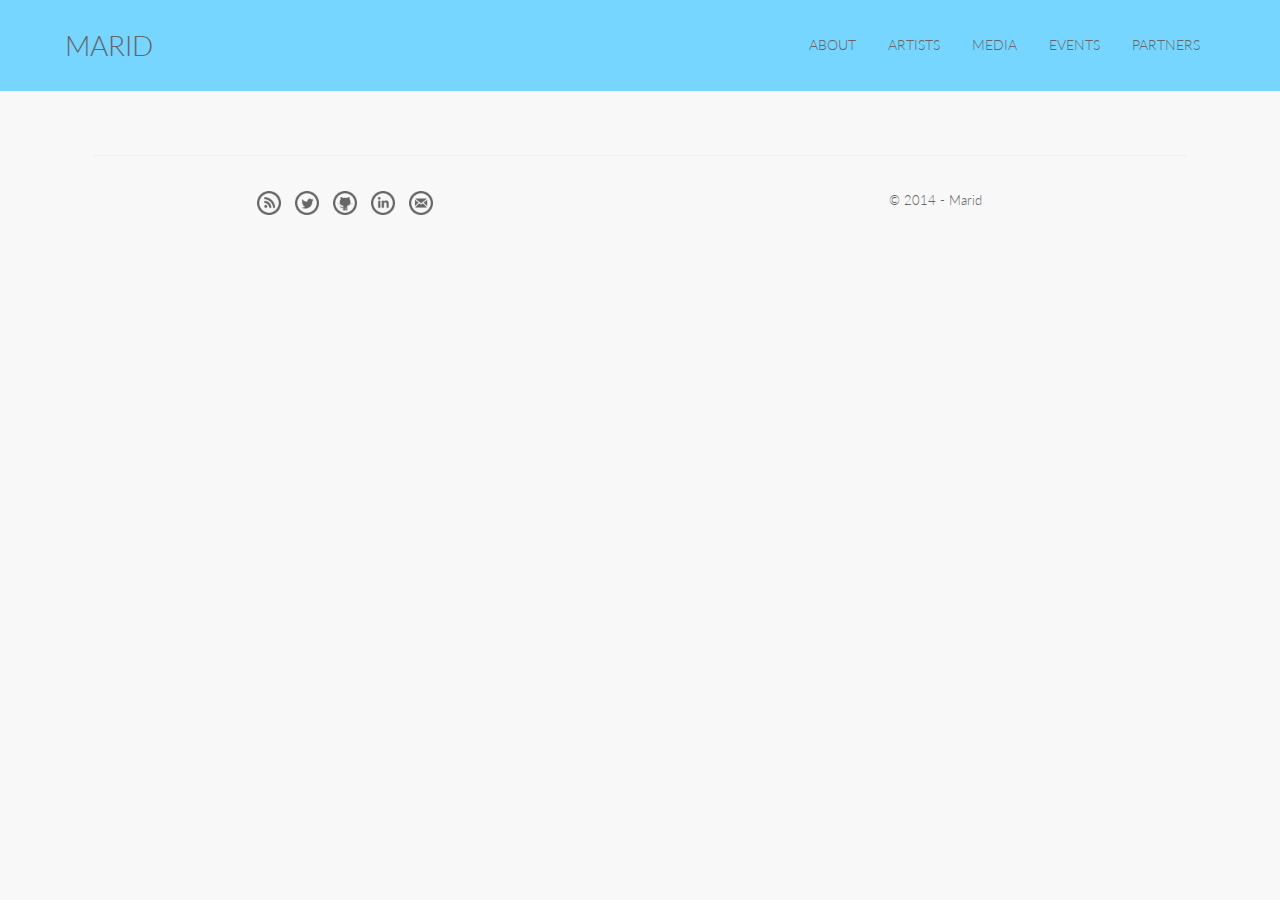
==== about.html @ c68bc510 "gallery added, hover effects added" ====
<!DOCTYPE html>
<html>
  <head>
    <meta charset="utf-8">
    <title>About | Marid</title>
    <meta name="viewport" content="width=device-width, initial-scale=1.0">
    <meta name="description" content="Independent Record Label">

    <!-- Styles -->
    <link rel="stylesheet" href="assets/css/bootstrap.css">
    <link rel="stylesheet" href="assets/css/font-awesome.min.css">
    <link rel="stylesheet" href="assets/css/header.css">
    <link rel="stylesheet" href="assets/css/style.css">
    <link rel="stylesheet" href="assets/css/syntax.css">

    <!-- Fonts -->
    <link href='http://fonts.googleapis.com/css?family=Lato:400,300'
      rel='stylesheet' type='text/css'>

    <!-- HTML5 shim, for IE6-8 support of HTML5 elements -->
    <!--[if lt IE 9]>
      <script src="../assets/js/html5shiv.js"></script>
    <![endif]-->

    <!-- Favicons -->
    <link rel="shorcut icon" href="favicon.png">

  </head>
  <body>
    <div id="desktop-header" class="header visible-lg visible-md">
      <div class="container">
        <div class="title">
          <a href="">
            <h1>Marid</h1>
          </a>
        </div>
        <div class="navigation">
          <ul class="nav nav-pills">
            <li><a href="about.html">About</a></li>
            <li><a href="artists.html">Artists</a></li>
            <li><a href="media.html">Media</a></li>
            <li><a href="events.html">Events</a></li>
            <li><a href="partners.html">Partners</a></li>
          </ul>
        </div>
      </div>
    </div>

    <div id="mobile-header" class="header visible-xs visible-sm">
      <div class="title">
        <a href="">
          <h1>Marid</h1>
        </a>
      </div>
      <div class="menu">
        <ul class="nav nav-pills">
            <li><a href="about.html">About</a></li>
            <li><a href="artists.html">Artists</a></li>
            <li><a href="media.html">Media</a></li>
            <li><a href="events.html">Events</a></li>
            <li><a href="partners.html">Partners</a></li>
        </ul>
      </div>
    </div>

    <div class="content">

    </div>

    <div id="footer">
      <div class="container">
        <hr/>
        <div class="row">
          <div class="col-lg-6">
            <div id="social">
              <a href="#">
                <img src="assets/img/rss.png"></a>
              <a href="http://twitter.com/maridco">
                <img src="assets/img/twitter.png"/></a>
              <a href="http://github.com/maridco">
                <img src="assets/img/github.png"/></a>
              <a href="http://www.linkedin.com/in/company/marid">
                <img src="assets/img/linkedin.png"/></a>
              <a href="mailto:info@marid.co">
                <img src="assets/img/email.png"/></a>
            </div>
          </div>
          <div class="col-lg-6">
            <div id="copyright">
              &copy; 2014 - Marid
            </div>
          </div>
        </div>
      </div>
    </div>
    <script src="http://code.jquery.com/jquery-2.0.3.min.js"></script>
    <script src="assets/js/libs/bootstrap.js"></script>
  </body>
</html>
---- assets/css/style.css ----
/**********
* GENERAL *
***********/

body {
  min-height: 100%;
  background-color: #f8f8f8;
  font-family: "Lato", sans-serif;
  font-weight: 300;
}

.container {
  padding: 0px 10px;
}

@media all and (min-width: 992px) {
  .content {
    padding: 105px 0px 0px;
  }
}

.center {
  text-align: center;
}

p.description {
  width: 90%;
  margin: 20px auto 30px;
  text-align: center;
  font-size: 17px;
}

/*********
* HEADER *
**********/

.header {
  background-color: #f4f4f4;
  padding: 10px;
  margin-bottom: 20px;
  text-transform: uppercase;
}

.header a {
  color: #666666;
  text-decoration: none;
}

.header hr {
  width: 100%;
  height: 1px;
  background-color: #bdbdbd;
  clear: both;
}

.header .title h1 {
  text-transform: uppercase;
  font-size: 28px;
}

#desktop-header {
  position: fixed;
  width: 100%;
  background: #76d6ff;
}

#desktop-header .title {
  text-align: center;
  float: left;
  margin-bottom: 10px;
}

#desktop-header .navigation {
  text-align: center;
  margin-top: 15px;
  float: right;
}

#mobile-header {
  padding: 10px;
  margin-bottom: 20px;
  text-align: center;
  background: #76d6ff;
}

#mobile-header hr {
  width: 95%;
  margin: 10px auto;
}

#mobile-header .menu {
  text-align: center;
  margin: 0px auto;
}

#mobile-header .menu ul {
  display: inline-table;
}

#mobile-header .menu li {
  display: inline-block;
}


/********
* ABOUT *
*********/

@media all and (min-width: 992px) {
  #about {
    margin-top: 50px;
  }
}

#about #profile-pic {
  text-align: center;
}

#about #profile-pic img {
  height: 225px;
  -webkit-border-radius: 225px;
  -moz-border-radius: 225px;
  border-radius: 225px;
 }

#about #about-main {
  margin-top: 50px;
  text-align: center;
}

#about #about-main h1 {
  font-size: 28px;
}

/***********
* SOFTWARE *
************/

#software h2 {
  text-align: center;
  font-size: 24px;
  padding: 20px 0px 10px;
}

#software .project {
  text-align: center;
  width: 90%;
  height: 350px;
  margin: 15px auto 0px;
  background-color: #FFFFFF;
  -webkit-border-radius: 5px;
  -moz-border-radius: 5px;
  border-radius: 5px;
  border: 1px solid #E8E8E8;
}

#software .project hr {
  width: 70%;
  margin: 0px auto;
}

#software .project p {
  text-align: center;
  font-size: 18px;
  padding: 20px 30px 0px;
  height: 60px;
}

#software .project .github {
  margin-top: 35px;
  font-size: 24px;
}

#software .project .github span {
  margin-right: 10px;
}

#software .project .link {
  float: left;
  margin-left: 10%;
}

#software .project .ghlink {
  float: right;
  margin-right: 10%;
}

#software .project .link, #software .project .ghlink {
  margin-top: 50px;
}

#software .project .link a, #software .project .ghlink a {
  padding: 7px;
  border: 1px solid #CCCCCC;
  -webkit-border-radius: 5px;
  -moz-border-radius: 5px;
  border-radius: 5px;
  color: #333333;
}

/**********
* WRITING *
***********/

#writing h2 {
  text-align: center;
  font-size: 24px;
  padding: 20px 0px 10px;
}

/********
* NOTES *
*********/

#notes h2.heading {
  text-align: center;
  font-size: 24px;
  padding: 20px 0px 10px;
}

#notes h2 a {
  font-size: 24px;
  color: #666666;
}

#notes h2 a:hover {
  color: #FFB661;
}

#notes h4 {
  font-size: 18px;
  margin-left: 10px;
}

#notes p {
  font-size: 15px;
  margin-left: 10px;
}

#notes ul.paginator {
  list-style: none;
  text-align: center;
}

#notes ul.paginator li {
  display: inline-block;
  font-size: 16px;
  padding: 5px;
}

#notes ul.paginator li.disabled a {
  cursor: not-allowed;
  color: #666;
}


/********
* POSTS *
*********/

#post h2 {
  font-size: 26px;
}

#post h4 {
  margin-top: 27px;
  font-size: 18px;
}

#post #content {
  font-size: 16px;
  margin-top: 10px;
  line-height: 1.4;
}

/*********
* FOOTER *
**********/

#footer {
  text-align: center;
  margin-top: 30px;
  margin-bottom: 20px;
}

#footer hr {
  width: 95%;
  margin: 20px auto;
}

#social {
  margin: 15px 0px;
  text-align: center;
 }

#social img {
  height: 24px;
  margin: 0px 5px;
}

#copyright {
  text-align: center;
  margin-top: 15px;
  font-size: 13px;
}

/*********
* ARTISTS *
**********/

.content img{
  margin: 1em 1em 0em 0em;
}
---- assets/css/syntax.css ----
.highlight  { background: #ffffff; }
.highlight .c { color: #999988; font-style: italic } /* Comment */
.highlight .err { color: #a61717; background-color: #e3d2d2 } /* Error */
.highlight .k { font-weight: bold } /* Keyword */
.highlight .o { font-weight: bold } /* Operator */
.highlight .cm { color: #999988; font-style: italic } /* Comment.Multiline */
.highlight .cp { color: #999999; font-weight: bold } /* Comment.Preproc */
.highlight .c1 { color: #999988; font-style: italic } /* Comment.Single */
.highlight .cs { color: #999999; font-weight: bold; font-style: italic } /* Comment.Special */
.highlight .gd { color: #000000; background-color: #ffdddd } /* Generic.Deleted */
.highlight .gd .x { color: #000000; background-color: #ffaaaa } /* Generic.Deleted.Specific */
.highlight .ge { font-style: italic } /* Generic.Emph */
.highlight .gr { color: #aa0000 } /* Generic.Error */
.highlight .gh { color: #999999 } /* Generic.Heading */
.highlight .gi { color: #000000; background-color: #ddffdd } /* Generic.Inserted */
.highlight .gi .x { color: #000000; background-color: #aaffaa } /* Generic.Inserted.Specific */
.highlight .go { color: #888888 } /* Generic.Output */
.highlight .gp { color: #555555 } /* Generic.Prompt */
.highlight .gs { font-weight: bold } /* Generic.Strong */
.highlight .gu { color: #aaaaaa } /* Generic.Subheading */
.highlight .gt { color: #aa0000 } /* Generic.Traceback */
.highlight .kc { font-weight: bold } /* Keyword.Constant */
.highlight .kd { font-weight: bold } /* Keyword.Declaration */
.highlight .kp { font-weight: bold } /* Keyword.Pseudo */
.highlight .kr { font-weight: bold } /* Keyword.Reserved */
.highlight .kt { color: #445588; font-weight: bold } /* Keyword.Type */
.highlight .m { color: #009999 } /* Literal.Number */
.highlight .s { color: #d14 } /* Literal.String */
.highlight .na { color: #008080 } /* Name.Attribute */
.highlight .nb { color: #0086B3 } /* Name.Builtin */
.highlight .nc { color: #445588; font-weight: bold } /* Name.Class */
.highlight .no { color: #008080 } /* Name.Constant */
.highlight .ni { color: #800080 } /* Name.Entity */
.highlight .ne { color: #990000; font-weight: bold } /* Name.Exception */
.highlight .nf { color: #990000; font-weight: bold } /* Name.Function */
.highlight .nn { color: #555555 } /* Name.Namespace */
.highlight .nt { color: #000080 } /* Name.Tag */
.highlight .nv { color: #008080 } /* Name.Variable */
.highlight .ow { font-weight: bold } /* Operator.Word */
.highlight .w { color: #bbbbbb } /* Text.Whitespace */
.highlight .mf { color: #009999 } /* Literal.Number.Float */
.highlight .mh { color: #009999 } /* Literal.Number.Hex */
.highlight .mi { color: #009999 } /* Literal.Number.Integer */
.highlight .mo { color: #009999 } /* Literal.Number.Oct */
.highlight .sb { color: #d14 } /* Literal.String.Backtick */
.highlight .sc { color: #d14 } /* Literal.String.Char */
.highlight .sd { color: #d14 } /* Literal.String.Doc */
.highlight .s2 { color: #d14 } /* Literal.String.Double */
.highlight .se { color: #d14 } /* Literal.String.Escape */
.highlight .sh { color: #d14 } /* Literal.String.Heredoc */
.highlight .si { color: #d14 } /* Literal.String.Interpol */
.highlight .sx { color: #d14 } /* Literal.String.Other */
.highlight .sr { color: #009926 } /* Literal.String.Regex */
.highlight .s1 { color: #d14 } /* Literal.String.Single */
.highlight .ss { color: #990073 } /* Literal.String.Symbol */
.highlight .bp { color: #999999 } /* Name.Builtin.Pseudo */
.highlight .vc { color: #008080 } /* Name.Variable.Class */
.highlight .vg { color: #008080 } /* Name.Variable.Global */
.highlight .vi { color: #008080 } /* Name.Variable.Instance */
.highlight .il { color: #009999 } /* Literal.Number.Integer.Long */
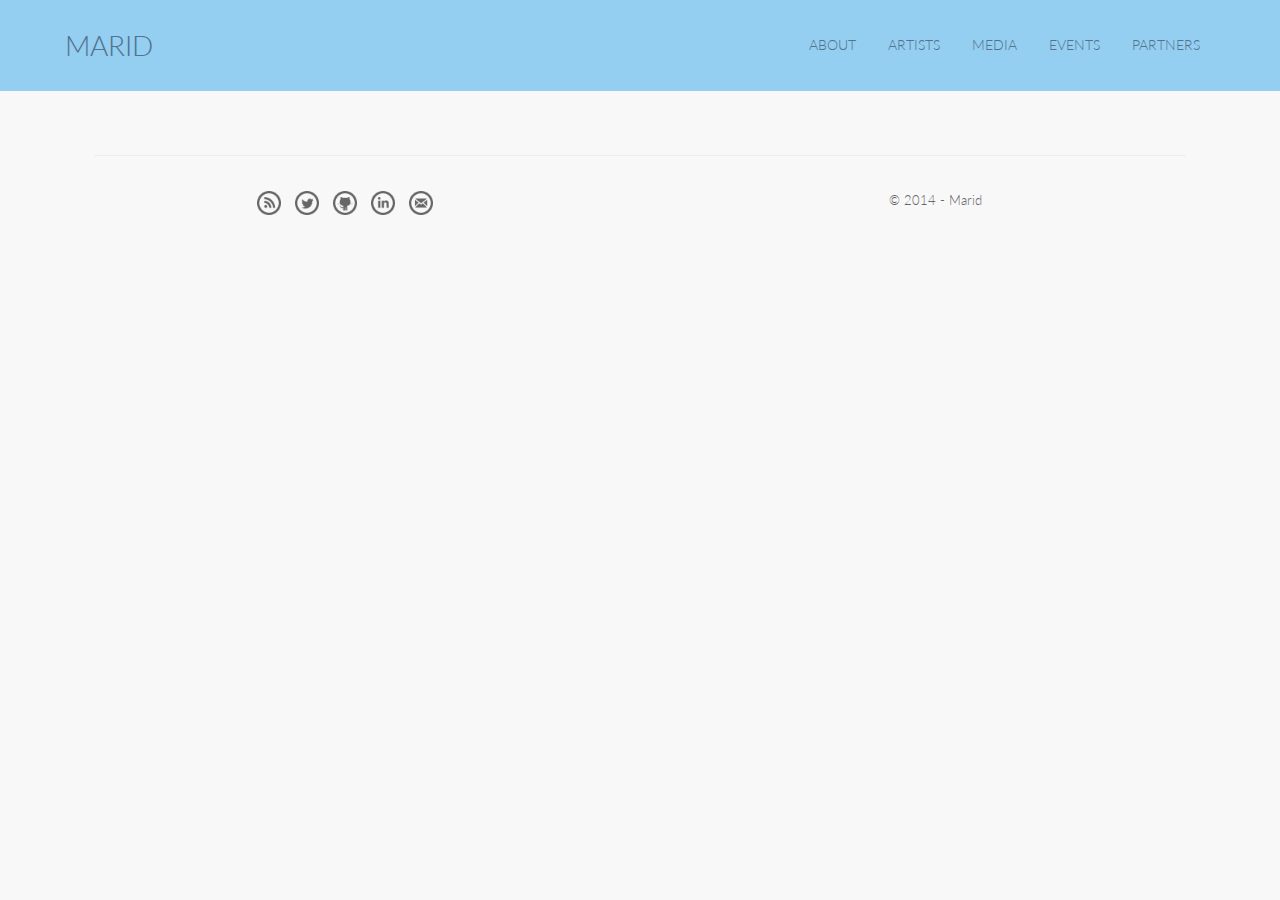
==== commit a680191f: "Update" ====
--- a/about.html
+++ b/about.html
@@ -30,7 +30,7 @@
     <div id="desktop-header" class="header visible-lg visible-md">
       <div class="container">
         <div class="title">
-          <a href="">
+          <a href="/">
             <h1>Marid</h1>
           </a>
         </div>
@@ -48,7 +48,7 @@
 
     <div id="mobile-header" class="header visible-xs visible-sm">
       <div class="title">
-        <a href="">
+        <a href="/">
           <h1>Marid</h1>
         </a>
       </div>
--- a/assets/css/style.css
+++ b/assets/css/style.css
@@ -42,7 +42,7 @@
 }
 
 .header a {
-  color: #666666;
+  color: #52728F;
   text-decoration: none;
 }
 
@@ -61,7 +61,7 @@
 #desktop-header {
   position: fixed;
   width: 100%;
-  background: #76d6ff;
+  background: #94CEF0;
 }
 
 #desktop-header .title {
@@ -80,7 +80,7 @@
   padding: 10px;
   margin-bottom: 20px;
   text-align: center;
-  background: #76d6ff;
+  background: #94CEF0;
 }
 
 #mobile-header hr {
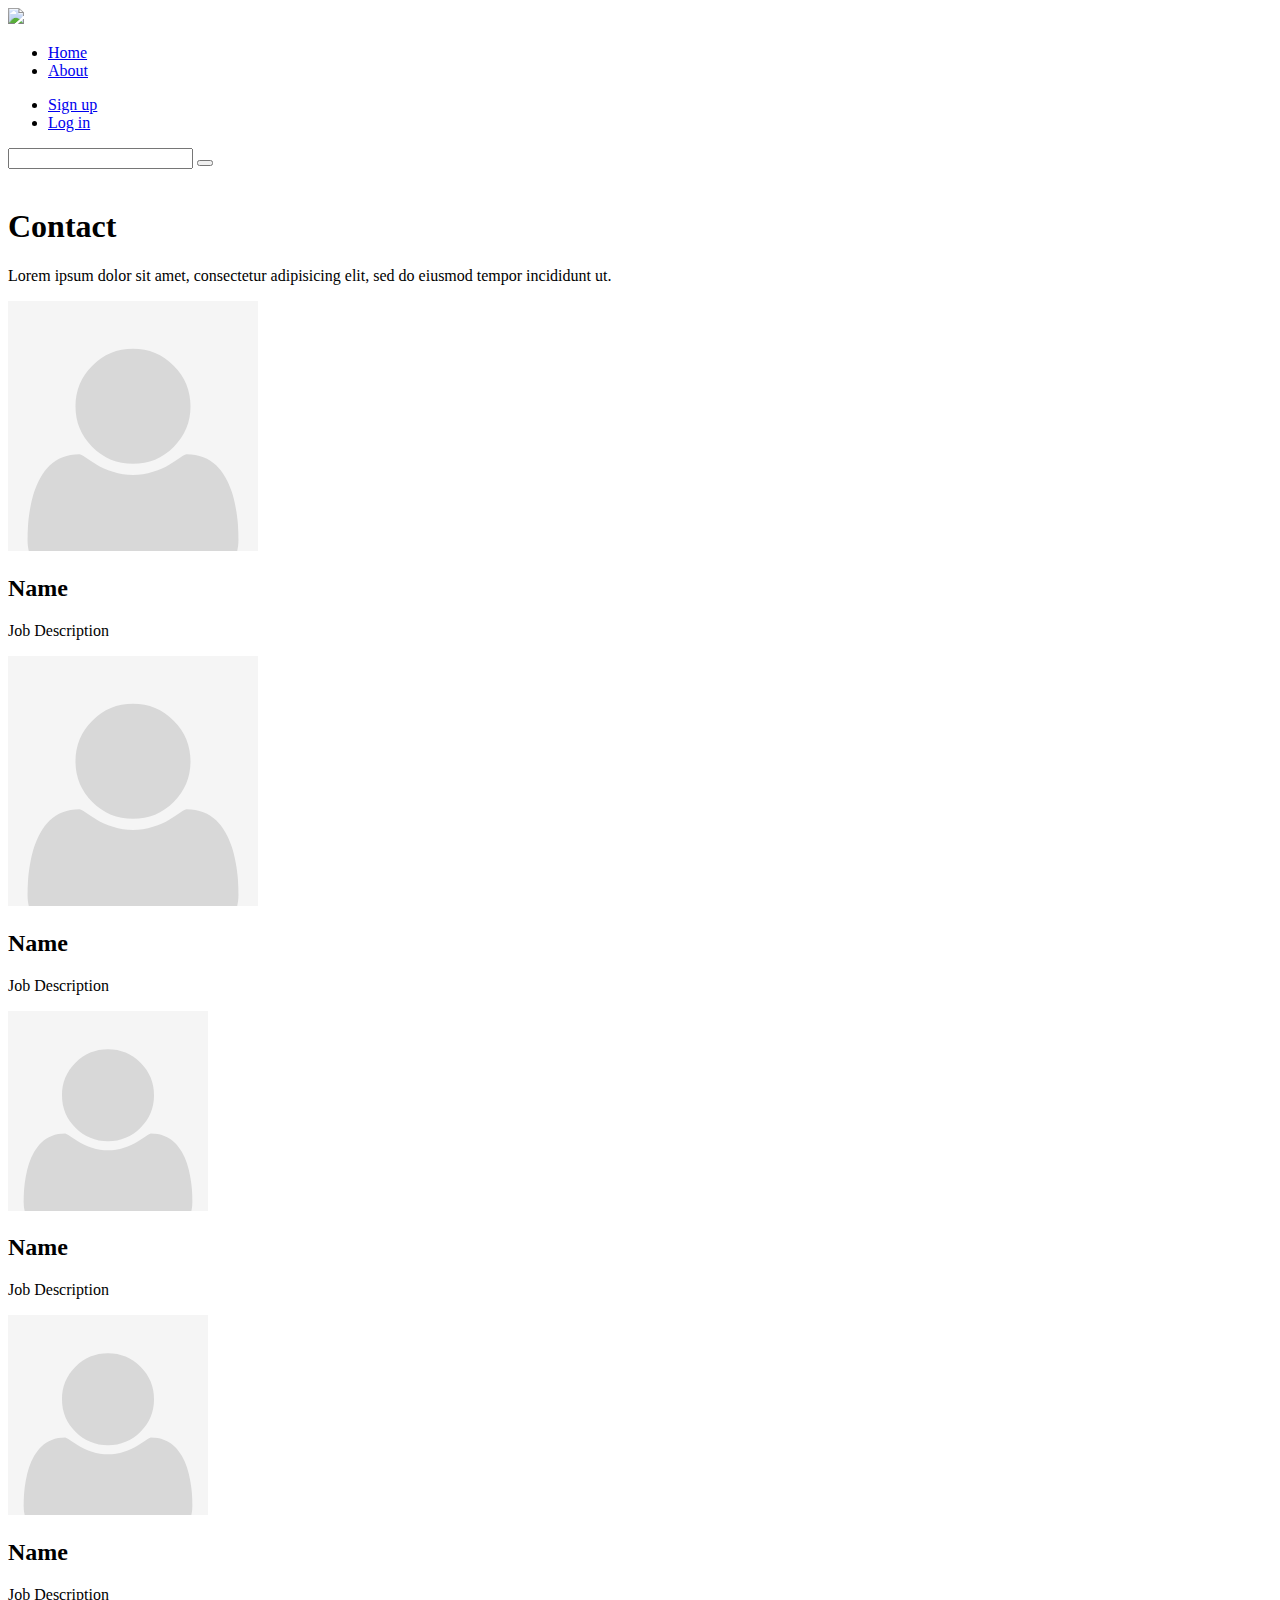
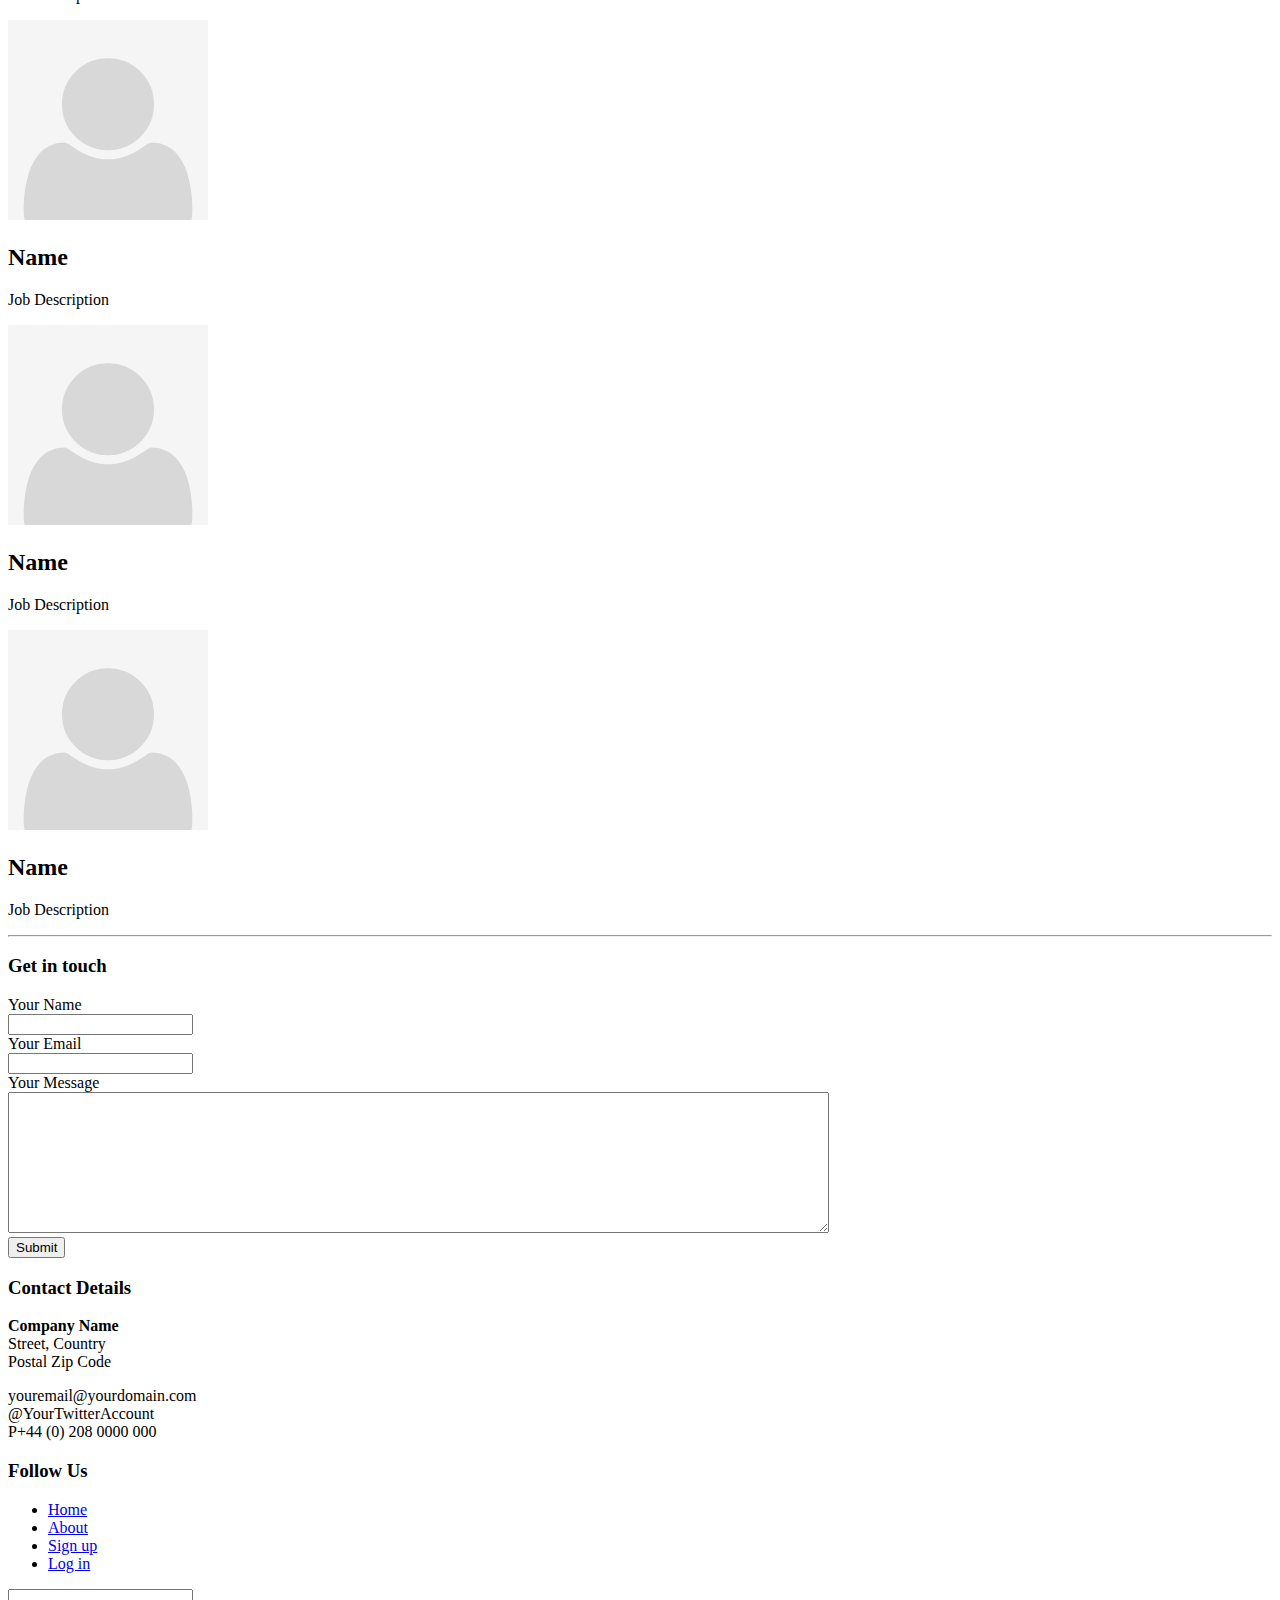
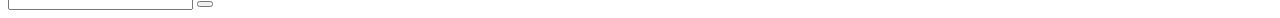
==== commit 7f08c02d: "Add about.html" ====
--- a/about.html
+++ b/about.html
@@ -1,100 +1,274 @@
 <!DOCTYPE html>
-<html>
+<html lang="en-gb" dir="ltr">
   <head>
     <meta charset="utf-8">
-    <title>About | Marid</title>
-    <meta name="viewport" content="width=device-width, initial-scale=1.0">
-    <meta name="description" content="Independent Record Label">
-
-    <!-- Styles -->
-    <link rel="stylesheet" href="assets/css/bootstrap.css">
-    <link rel="stylesheet" href="assets/css/font-awesome.min.css">
-    <link rel="stylesheet" href="assets/css/header.css">
-    <link rel="stylesheet" href="assets/css/style.css">
-    <link rel="stylesheet" href="assets/css/syntax.css">
-
-    <!-- Fonts -->
-    <link href='http://fonts.googleapis.com/css?family=Lato:400,300'
-      rel='stylesheet' type='text/css'>
-
-    <!-- HTML5 shim, for IE6-8 support of HTML5 elements -->
-    <!--[if lt IE 9]>
-      <script src="../assets/js/html5shiv.js"></script>
-    <![endif]-->
-
-    <!-- Favicons -->
-    <link rel="shorcut icon" href="favicon.png">
-
+    <meta name="viewport" content="width=device-width, initial-scale=1">
+    <title>Marid</title>
+    <link rel="shortcut icon" href="images/favicon.ico" type="image/x-icon">
+    <link rel="apple-touch-icon-precomposed" href="images/apple-touch-icon.png">
+    <link rel="stylesheet" href="css/uikit.gradient.min.css">
+    <link rel="stylesheet" href="css/addons/uikit.addons.min.css">
+    <link rel="stylesheet" href="css/marid.css">
   </head>
+
   <body>
-    <div id="desktop-header" class="header visible-lg visible-md">
-      <div class="container">
-        <div class="title">
-          <a href="/">
-            <h1>Marid</h1>
-          </a>
-        </div>
-        <div class="navigation">
-          <ul class="nav nav-pills">
-            <li><a href="about.html">About</a></li>
-            <li><a href="artists.html">Artists</a></li>
-            <li><a href="media.html">Media</a></li>
-            <li><a href="events.html">Events</a></li>
-            <li><a href="partners.html">Partners</a></li>
+    <nav class="uk-navbar uk-navbar-attached">
+      <div class="uk-container uk-container-center">
+        <a class="uk-navbar-brand uk-hidden-small" href="index.html">
+          <img height="" src="img/marid-color-small.png"></img>
+        </a>
+        <ul class="uk-navbar-nav uk-hidden-small">
+          <li class="uk-active">
+          <a href="home.html">Home</a>
+          </li>
+          <li>
+            <a href="about.html">About</a>
+          </li>
+        </ul>
+        <div class="uk-navbar-flip">
+          <ul class="uk-navbar-nav uk-hidden-small">
+            <li>
+              <a href="#">Sign up</a>
+            </li>
+            <li>
+              <a href="#">Log in</a>
+            </li>
           </ul>
         </div>
-      </div>
-    </div>
-
-    <div id="mobile-header" class="header visible-xs visible-sm">
-      <div class="title">
-        <a href="/">
-          <h1>Marid</h1>
-        </a>
-      </div>
-      <div class="menu">
-        <ul class="nav nav-pills">
-            <li><a href="about.html">About</a></li>
-            <li><a href="artists.html">Artists</a></li>
-            <li><a href="media.html">Media</a></li>
-            <li><a href="events.html">Events</a></li>
-            <li><a href="partners.html">Partners</a></li>
-        </ul>
-      </div>
-    </div>
-
-    <div class="content">
-
-    </div>
-
-    <div id="footer">
-      <div class="container">
-        <hr/>
-        <div class="row">
-          <div class="col-lg-6">
-            <div id="social">
-              <a href="#">
-                <img src="assets/img/rss.png"></a>
-              <a href="http://twitter.com/maridco">
-                <img src="assets/img/twitter.png"/></a>
-              <a href="http://github.com/maridco">
-                <img src="assets/img/github.png"/></a>
-              <a href="http://www.linkedin.com/in/company/marid">
-                <img src="assets/img/linkedin.png"/></a>
-              <a href="mailto:info@marid.co">
-                <img src="assets/img/email.png"/></a>
-            </div>
-          </div>
-          <div class="col-lg-6">
-            <div id="copyright">
-              &copy; 2014 - Marid
-            </div>
-          </div>
+        <div class="uk-navbar-content uk-navbar-center uk-hidden-small">
+          <form class="uk-search" data-uk-search="{source:'marid.json'}">
+            <input class="uk-search-field" type="search" placeholder="">
+            <button class="uk-search-close" type="reset"></button>
+          </form>
+        </div>
+        <a href="#offcanvas" class="uk-navbar-toggle uk-visible-small" data-uk-offcanvas></a>
+        <div class="uk-navbar-brand uk-navbar-center uk-visible-small">
+          <img height="" src="img/marid-color-small.png" alt=""></img>
         </div>
       </div>
+    </nav>
+
+    <div class="uk-container uk-container-center uk-margin-top uk-margin-large-bottom">
+            <div class="uk-grid" data-uk-grid-margin>
+                <div class="uk-width-1-1 uk-text-center">
+                    <h1 class="uk-heading-large">Contact</h1>
+                    <p class="uk-text-large">Lorem ipsum dolor sit amet, consectetur adipisicing elit, sed do eiusmod tempor incididunt ut.</p>
+                </div>
+            </div>
+
+            <div class="uk-grid" data-uk-grid-margin>
+                <div class="uk-width-medium-1-4 uk-push-1-4 uk-text-center">
+                     <div class="uk-thumbnail uk-overlay-toggle uk-border-circle">
+                        <div class="uk-overlay">
+                            <img class="uk-border-circle" width="250" height="250" src="[data-uri]" alt="">
+                            <div class="uk-overlay-area uk-border-circle">
+                                <div class="uk-overlay-area-content">
+                                    <a href="#" class="uk-icon-button uk-icon-envelope"></a>
+                                    <a href="#" class="uk-icon-button uk-icon-twitter"></a>
+                                    <a href="#" class="uk-icon-button uk-icon-google-plus"></a>
+                                </div>
+                            </div>
+                        </div>
+                    </div>
+                    <h2 class="uk-margin-bottom-remove">Name</h2>
+                    <p class="uk-text-large uk-margin-top-remove uk-text-muted">Job Description</p>
+                </div>
+
+                <div class="uk-width-medium-1-4 uk-push-1-4 uk-text-center">
+                    <div class="uk-thumbnail uk-overlay-toggle uk-border-circle">
+                        <div class="uk-overlay">
+                            <img class="uk-border-circle" width="250" height="250" src="[data-uri]" alt="">
+                            <div class="uk-overlay-area uk-border-circle">
+                                <div class="uk-overlay-area-content">
+                                    <a href="#" class="uk-icon-button uk-icon-envelope"></a>
+                                    <a href="#" class="uk-icon-button uk-icon-twitter"></a>
+                                    <a href="#" class="uk-icon-button uk-icon-google-plus"></a>
+                                </div>
+                            </div>
+                        </div>
+                    </div>
+                    <h2 class="uk-margin-bottom-remove">Name</h2>
+                    <p class="uk-text-large uk-margin-top-remove uk-text-muted">Job Description</p>
+                </div>
+            </div>
+
+            <div class="uk-grid" data-uk-grid-margin>
+                <div class="uk-width-medium-1-5 uk-text-center">
+                    <div class="uk-thumbnail uk-overlay-toggle uk-border-circle">
+                        <div class="uk-overlay">
+                            <img class="uk-border-circle" width="200" height="200" src="[data-uri]" alt="">
+                            <div class="uk-overlay-area uk-border-circle">
+                                <div class="uk-overlay-area-content">
+                                    <a href="#" class="uk-icon-button uk-icon-envelope"></a>
+                                    <a href="#" class="uk-icon-button uk-icon-twitter"></a>
+                                    <a href="#" class="uk-icon-button uk-icon-google-plus"></a>
+                                </div>
+                            </div>
+                        </div>
+                    </div>
+                    <h2 class="uk-margin-bottom-remove">Name</h2>
+                    <p class="uk-text-large uk-margin-top-remove uk-text-muted">Job Description</p>
+                </div>
+
+                <div class="uk-width-medium-1-5 uk-text-center">
+                    <div class="uk-thumbnail uk-overlay-toggle uk-border-circle">
+                        <div class="uk-overlay">
+                            <img class="uk-border-circle" width="200" height="200" src="[data-uri]" alt="">
+                            <div class="uk-overlay-area uk-border-circle">
+                                <div class="uk-overlay-area-content">
+                                    <a href="#" class="uk-icon-button uk-icon-envelope"></a>
+                                    <a href="#" class="uk-icon-button uk-icon-twitter"></a>
+                                    <a href="#" class="uk-icon-button uk-icon-google-plus"></a>
+                                </div>
+                            </div>
+                        </div>
+                    </div>
+                    <h2 class="uk-margin-bottom-remove">Name</h2>
+                    <p class="uk-text-large uk-margin-top-remove uk-text-muted">Job Description</p>
+                </div>
+                <div class="uk-width-medium-1-5 uk-text-center">
+                    <div class="uk-thumbnail uk-overlay-toggle uk-border-circle">
+                        <div class="uk-overlay">
+                            <img class="uk-border-circle" width="200" height="200" src="[data-uri]" alt="">
+                            <div class="uk-overlay-area uk-border-circle">
+                                <div class="uk-overlay-area-content">
+                                    <a href="#" class="uk-icon-button uk-icon-envelope"></a>
+                                    <a href="#" class="uk-icon-button uk-icon-twitter"></a>
+                                    <a href="#" class="uk-icon-button uk-icon-google-plus"></a>
+                                </div>
+                            </div>
+                        </div>
+                    </div>
+                    <h2 class="uk-margin-bottom-remove">Name</h2>
+                    <p class="uk-text-large uk-margin-top-remove uk-text-muted">Job Description</p>
+                </div>
+
+                <div class="uk-width-medium-1-5 uk-text-center">
+                    <div class="uk-thumbnail uk-overlay-toggle uk-border-circle">
+                        <div class="uk-overlay">
+                            <img class="uk-border-circle" width="200" height="200" src="[data-uri]" alt="">
+                            <div class="uk-overlay-area uk-border-circle">
+                                <div class="uk-overlay-area-content">
+                                    <a href="#" class="uk-icon-button uk-icon-envelope"></a>
+                                    <a href="#" class="uk-icon-button uk-icon-twitter"></a>
+                                    <a href="#" class="uk-icon-button uk-icon-google-plus"></a>
+                                </div>
+                            </div>
+                        </div>
+                    </div>
+                    <h2 class="uk-margin-bottom-remove">Name</h2>
+                    <p class="uk-text-large uk-margin-top-remove uk-text-muted">Job Description</p>
+                </div>
+
+                <div class="uk-width-medium-1-5 uk-text-center">
+                    <div class="uk-thumbnail uk-overlay-toggle uk-border-circle">
+                        <div class="uk-overlay">
+                            <img class="uk-border-circle" width="200" height="200" src="[data-uri]" alt="">
+                            <div class="uk-overlay-area uk-border-circle">
+                                <div class="uk-overlay-area-content">
+                                    <a href="#" class="uk-icon-button uk-icon-envelope"></a>
+                                    <a href="#" class="uk-icon-button uk-icon-twitter"></a>
+                                    <a href="#" class="uk-icon-button uk-icon-google-plus"></a>
+                                </div>
+                            </div>
+                        </div>
+                    </div>
+                    <h2 class="uk-margin-bottom-remove">Name</h2>
+                    <p class="uk-text-large uk-margin-top-remove uk-text-muted">Job Description</p>
+                </div>
+            </div>
+
+            <hr class="uk-grid-divider">
+
+            <div class="uk-grid" data-uk-grid-margin>
+
+                <div class="uk-width-medium-2-3">
+                    <div class="uk-panel uk-panel-header">
+
+                        <h3 class="uk-panel-title">Get in touch</h3>
+
+                        <form class="uk-form uk-form-stacked">
+
+                            <div class="uk-form-row">
+                                <label class="uk-form-label">Your Name</label>
+                                <div class="uk-form-controls">
+                                    <input type="text" placeholder="" class="uk-width-1-1">
+                                </div>
+                            </div>
+
+                            <div class="uk-form-row">
+                                <label class="uk-form-label">Your Email</label>
+                                <div class="uk-form-controls">
+                                    <input type="text" placeholder="" class="uk-width-1-1">
+                                </div>
+                            </div>
+
+                            <div class="uk-form-row">
+                                <label class="uk-form-label">Your Message</label>
+                                <div class="uk-form-controls">
+                                    <textarea class="uk-width-1-1" id="form-h-t" cols="100" rows="9"></textarea>
+                                </div>
+                            </div>
+
+                            <div class="uk-form-row">
+                                <div class="uk-form-controls">
+                                    <button class="uk-button uk-button-primary">Submit</button>
+                                </div>
+                            </div>
+
+                        </form>
+
+                    </div>
+                </div>
+
+                <div class="uk-width-medium-1-3">
+                    <div class="uk-panel uk-panel-box uk-panel-box-secondary">
+                        <h3 class="uk-panel-title">Contact Details</h3>
+                        <p>
+                            <strong>Company Name</strong>
+                            <br>Street, Country
+                            <br>Postal Zip Code
+                        </p>
+                        <p>
+                            <a>youremail@yourdomain.com</a>
+                            <br><a>@YourTwitterAccount</a><br>
+                            P+44 (0) 208 0000 000
+                        </p>
+                        <h3 class="uk-h4">Follow Us</h3>
+                        <p>
+                            <a href="#" class="uk-icon-button uk-icon-github"></a>
+                            <a href="#" class="uk-icon-button uk-icon-twitter"></a>
+                            <a href="#" class="uk-icon-button uk-icon-dribbble"></a>
+                            <a href="#" class="uk-icon-button uk-icon-html5"></a>
+                        </p>
+                    </div>
+                </div>
+            </div>
+      </div>
+
+    <div id="offcanvas" class="uk-offcanvas">
+      <div class="uk-offcanvas-bar">
+        <ul class="uk-nav uk-nav-offcanvas">
+          <li class="uk-active">
+            <a href="home.html">Home</a>
+          </li>
+          <li>
+            <a href="about.html">About</a>
+          </li>
+          <li>
+            <a href="#">Sign up</a>
+          </li>
+          <li>
+            <a href="#">Log in</a>
+          </li>
+        </ul>
+        <form class="uk-search" data-uk-search="{source:'marid.json'}">
+          <input class="uk-search-field" type="search" placeholder="">
+          <button class="uk-search-close" type="reset"></button>
+        </form>
     </div>
-    <script src="http://code.jquery.com/jquery-2.0.3.min.js"></script>
-    <script src="assets/js/libs/bootstrap.js"></script>
+    <script src="http://code.jquery.com/jquery-2.1.1.min.js"></script>
+    <script src="js/uikit.min.js"></script>
+    <script src="js/addons/search.min.js"></script>
   </body>
 </html>
-
